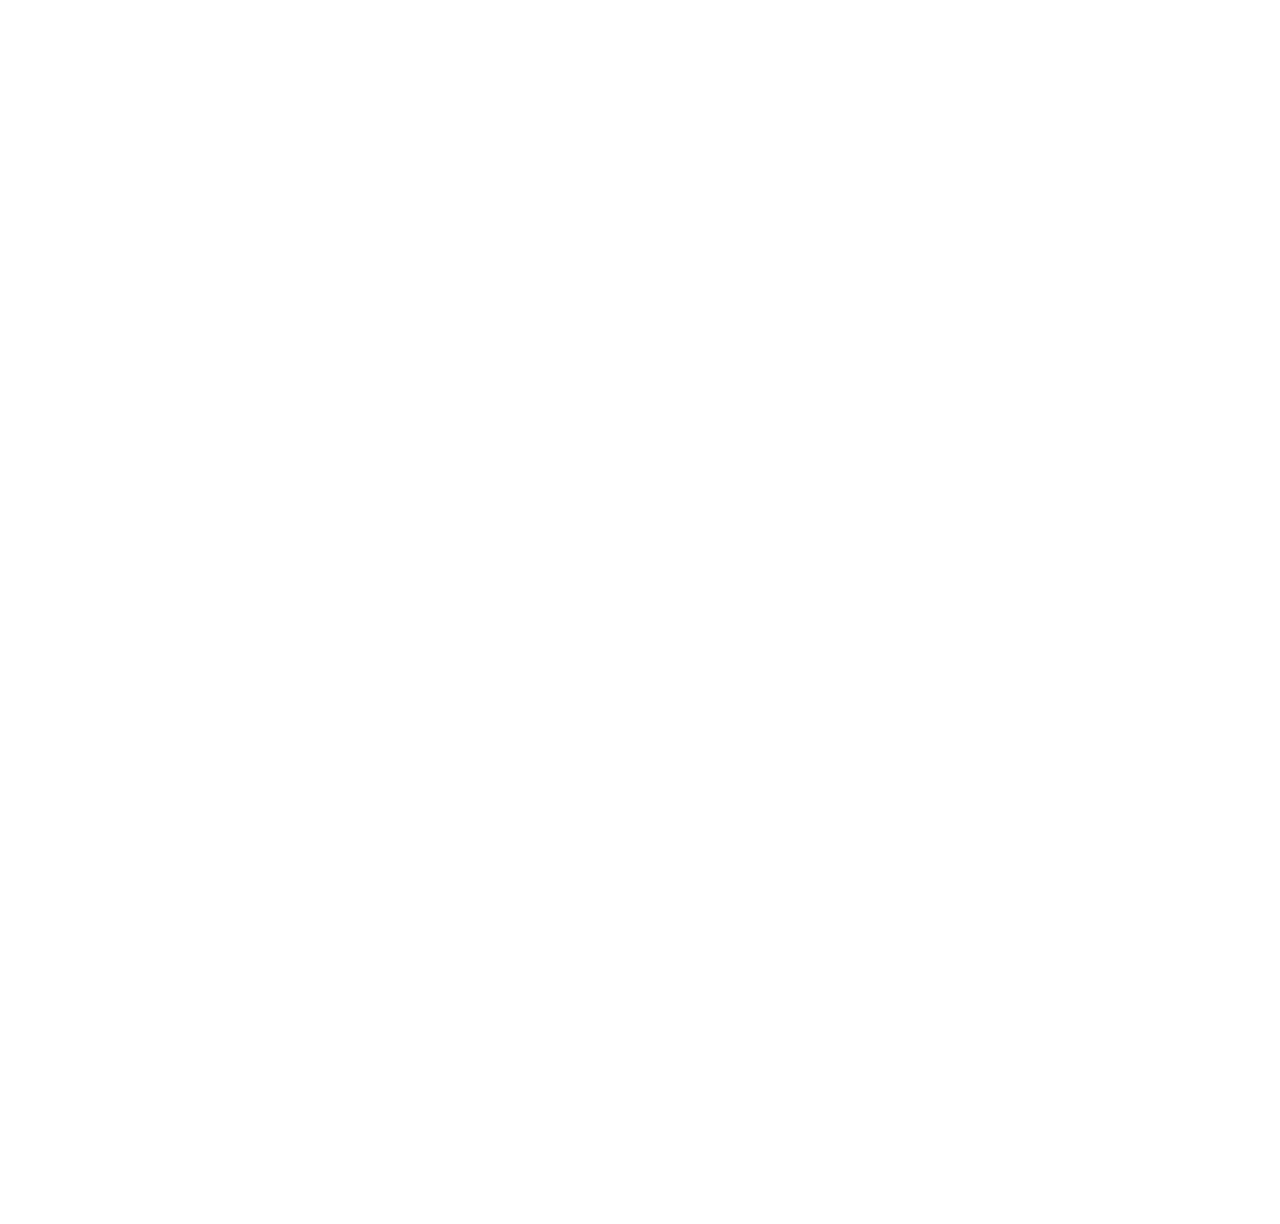
==== 333/rurbb.html @ 88d993b6 "Add files via upload" ====
<!DOCTYPE html>
<html>
    <head>
        <meta charset="UTF-8"/>
        <title>RU-RB BATTLES</title>
        <link href="style.css" rel="stylesheet" type="text/css"/>

    </head>
    <body>
        <iframe src="https://discordapp.com/widget?id=690847731526139926&theme=dark" width="1400" height="500" allowtransparency="true" frameborder="0"></iframe>
        <h1 algin="center"class="rb">RU-RB BATTLES</h1> <br/>
        <lol>Добро пожаловать в RB Battles, шоу, где ваши любимые Roblox YouTubers соревнуются в различных соревнованиях, чтобы выиграть УДИВИТЕЛЬНЫЕ призы!</lol><br>
        <h1>Трейлер</h1>
        
        <iframe algin-text = "center" class="y" width="1400" height="500" src="https://www.youtube.com/embed/nD5nxHFAXlE" frameborder="0" allow="accelerometer; autoplay; encrypted-media; gyroscope; picture-in-picture" allowfullscreen></iframe>
        <div id="disqus_thread"></div>
<script>

/**
*  RECOMMENDED CONFIGURATION VARIABLES: EDIT AND UNCOMMENT THE SECTION BELOW TO INSERT DYNAMIC VALUES FROM YOUR PLATFORM OR CMS.
*  LEARN WHY DEFINING THESE VARIABLES IS IMPORTANT: https://disqus.com/admin/universalcode/#configuration-variables*/

var disqus_config = function () {
this.page.url = "https://fastboot-pixellab.github.io/Chat/chat.html";  // Replace PAGE_URL with your page's canonical URL variable
this.page.identifier = "2"; // Replace PAGE_IDENTIFIER with your page's unique identifier variable
};

(function() { // DON'T EDIT BELOW THIS LINE
var d = document, s = d.createElement('script');
s.src = 'https://2332626262.disqus.com/embed.js';
s.setAttribute('data-timestamp', +new Date());
(d.head || d.body).appendChild(s);
})();
</script>
<noscript>Please enable JavaScript to view the <a href="https://disqus.com/?ref_noscript">comments powered by Disqus.</a></noscript>
                      
    </body>
</html>
---- 333/style.css ----
@import url('https://fonts.googleapis.com/css?family=Roboto&display=swap');
.rb {
    font-family: 'Roboto', sans-serif;
}
lol {
  font-family: 'Roboto', sans-serif;
}
h1 {
  text-align: center;
}
body {
  background-image: url(https://cdn.discordapp.com/attachments/692085673901162536/692383728512663632/b.jpg);
  font-family: 'Roboto', sans-serif;
  color: white;
}
.y {
  text-align: center;
}
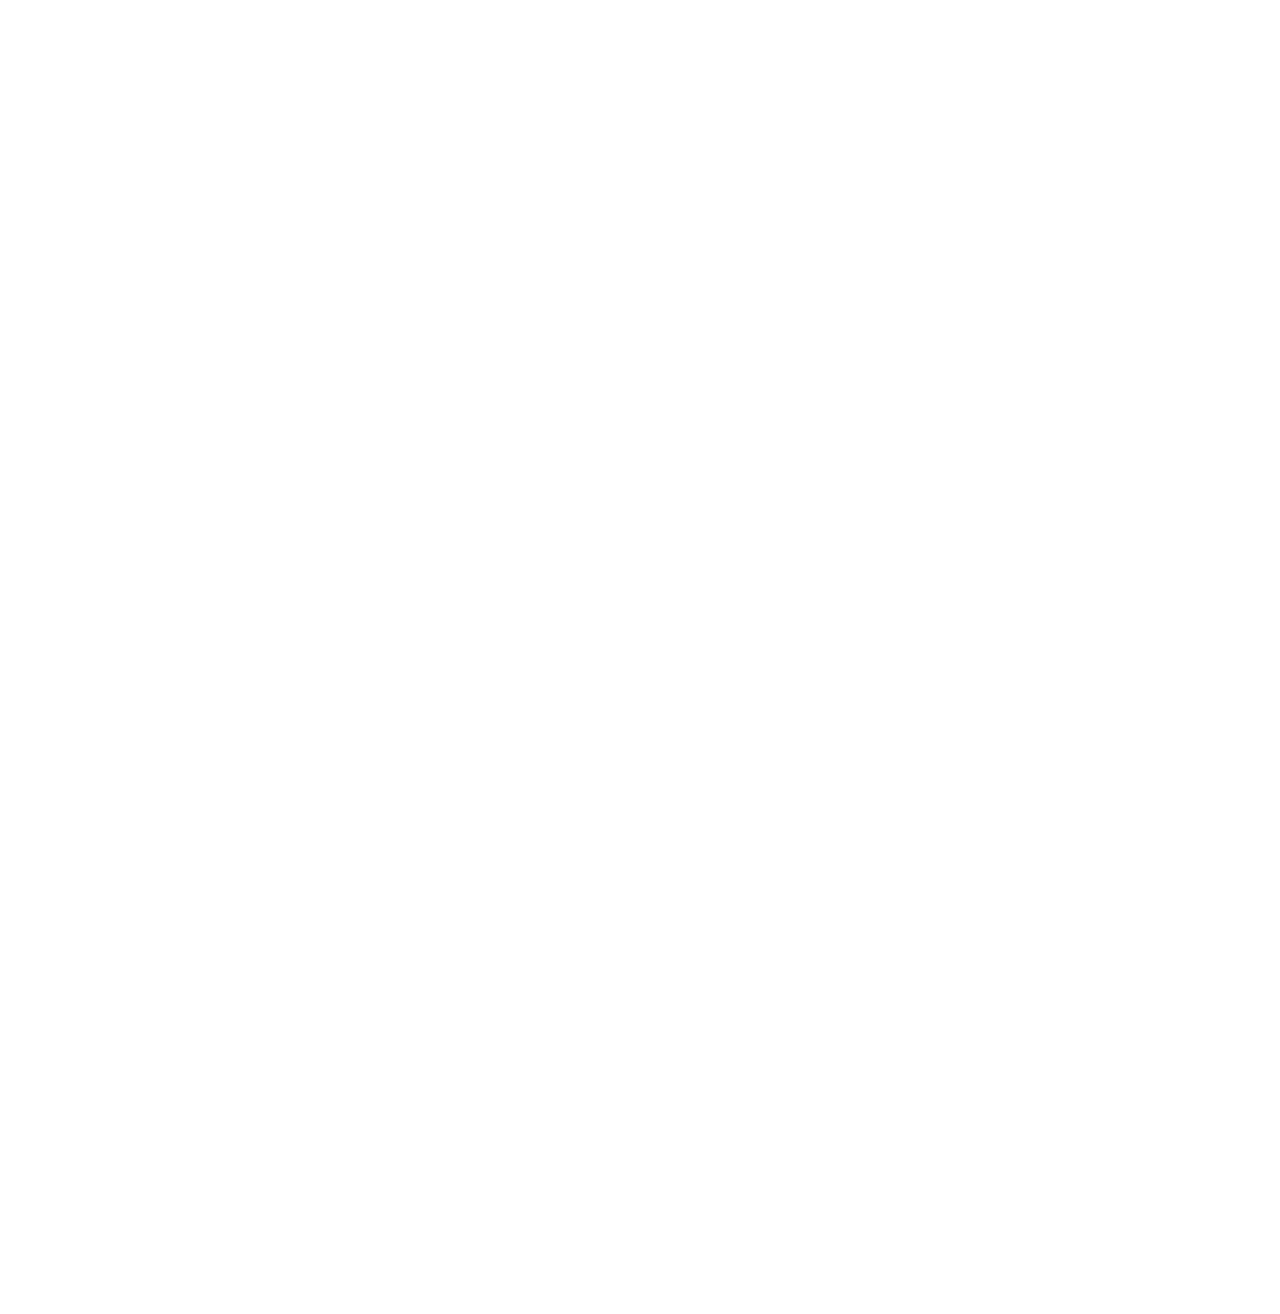
==== commit 10adf687: "Update rurbb.html" ====
--- a/333/rurbb.html
+++ b/333/rurbb.html
@@ -7,13 +7,15 @@
 
     </head>
     <body>
-        <iframe src="https://discordapp.com/widget?id=690847731526139926&theme=dark" width="1400" height="500" allowtransparency="true" frameborder="0"></iframe>
+        
         <h1 algin="center"class="rb">RU-RB BATTLES</h1> <br/>
         <lol>Добро пожаловать в RB Battles, шоу, где ваши любимые Roblox YouTubers соревнуются в различных соревнованиях, чтобы выиграть УДИВИТЕЛЬНЫЕ призы!</lol><br>
         <h1>Трейлер</h1>
         
         <iframe algin-text = "center" class="y" width="1400" height="500" src="https://www.youtube.com/embed/nD5nxHFAXlE" frameborder="0" allow="accelerometer; autoplay; encrypted-media; gyroscope; picture-in-picture" allowfullscreen></iframe>
         <div id="disqus_thread"></div>
+        <h1>Дискорд<h1/>
+        <iframe src="https://discordapp.com/widget?id=690847731526139926&theme=dark" width="1400" height="500" allowtransparency="true" frameborder="0"></iframe>
 <script>
 
 /**
@@ -35,4 +37,4 @@
 <noscript>Please enable JavaScript to view the <a href="https://disqus.com/?ref_noscript">comments powered by Disqus.</a></noscript>
                       
     </body>
-</html>+</html>
